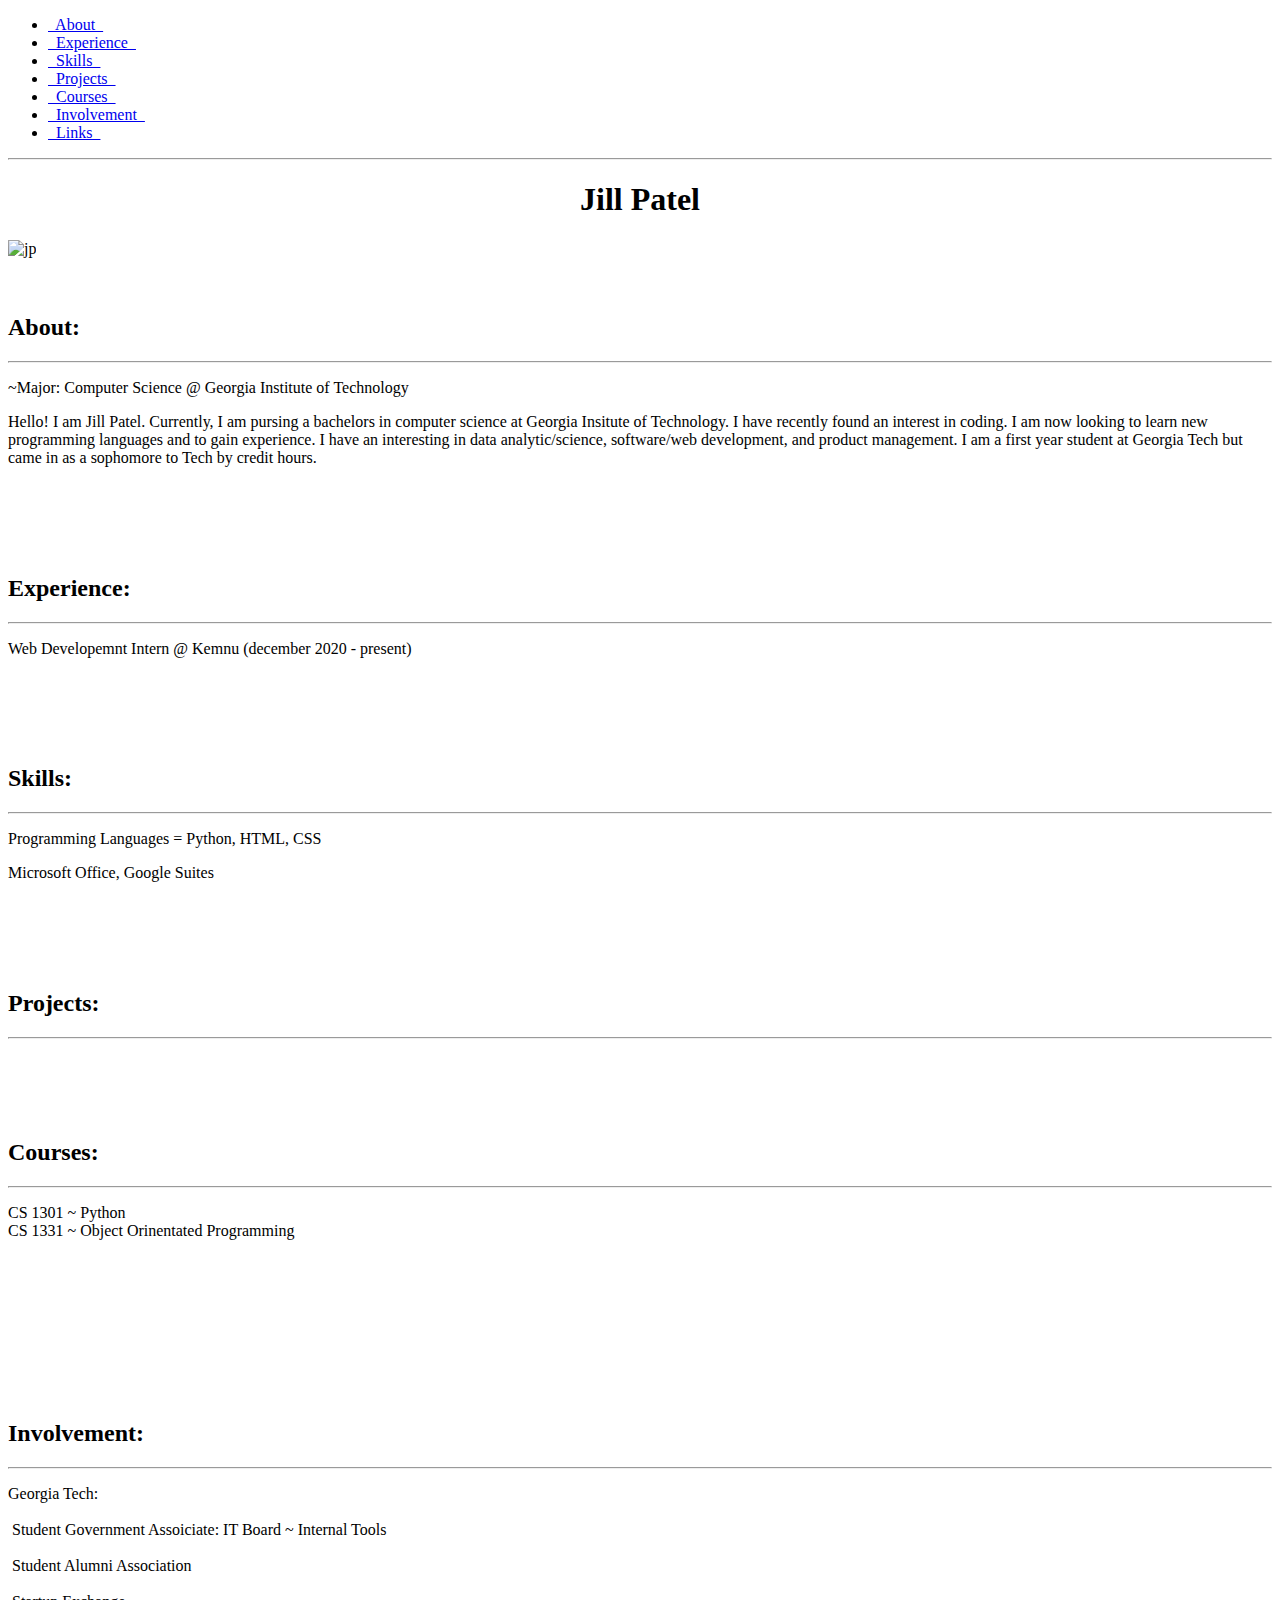
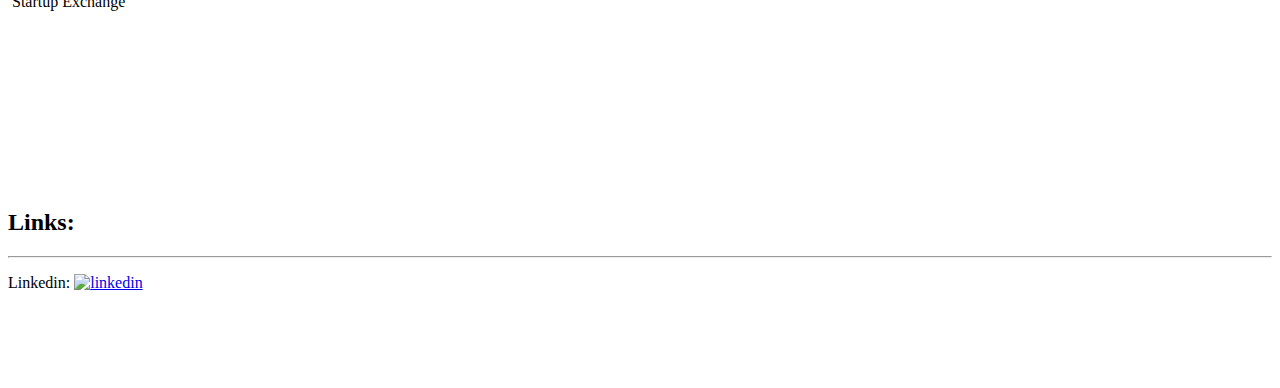
==== index.html @ a95b1d3a "someranchanges" ====
<!doctype html>
<html>
<head> 
    <title> Jill Patel </title>
    <link rel="stylesheet" href="style.css">
    
</head>

<body> 
    <!-- Navigation -->
  
    <ul id="navbar">
    <nav class="overallbar">
        <li id="1"><a href="#section1" class="bar">&nbsp; About &nbsp;</a></li> 
        
        <li id="2"><a href="#section2" class="bar">&nbsp; Experience &nbsp;</a></li> 
        
        <li id="3"><a href="#section3" class="bar">&nbsp; Skills &nbsp;</a></li> 
        
        <li id="4"><a href="#section4" class="bar">&nbsp; Projects &nbsp;</a></li>  
        
        <li id="5"><a href="#section5" class="bar">&nbsp; Courses &nbsp;</a></li> 
        
        <li id="6"><a href="#section6" class="bar">&nbsp; Involvement &nbsp;</a></li> 
        
        <li id="7"><a href="#section7" class="bar">&nbsp; Links &nbsp;</a></li> 
    </nav>

        </ul>
    
    
    <hr>

    
    <h1><center> Jill Patel </center></h1> 
    <img src="images/jp1.JPG" alt="jp" class="jp" />
    
    <br>
    <br>
    <br>
    <section id="section1">
    <h2 id="About">About: </h2> 
        <hr id="hr1", align="left">
        <p> ~Major: Computer Science 
        @ Georgia Institute of Technology </p>
        <p> Hello! I am Jill Patel. Currently, I am pursing a bachelors in computer science at Georgia Insitute of Technology. I have recently found an interest in coding. I am now looking to learn new programming languages and to gain experience. I have an interesting in data analytic/science, software/web development, and product management. I am a first year student at Georgia Tech but came in as a sophomore to Tech by credit hours. </p>
    </section>

    
    <br>
    <br>
    <br>
    <br>
    <section id="section2">
    <h2 class="Experience"> Experience: </h2>
        <hr id="hr2", align="right">
        <p>Web Developemnt Intern @ Kemnu (december 2020 - present) </p>
    </section>

    
    <br>
    <br>
    <br>
    <br>
    <section id="section3">
    <h2> Skills: </h2>
        <hr id="hr1", align="left">
        <p> Programming Languages = Python, HTML, CSS <!<img src="images/python1.png" alt="python" class ="python"/> </p> 
        <p> Microsoft Office, Google Suites</p>
    </section>
    
    
    <br>
    <br>
    <br>
    <br>
    <section id="section4">
    <h2> Projects: </h2>
        <hr id="hr1", align="left">
    </section>
    
 
    <br>
    <br>
    <br>
    <br>
    <section id="section5">
    <h2> Courses: </h2>
        <hr id="hr2", align="right">
        <p> CS 1301 ~ Python <br>
            CS 1331 ~ Object Orinentated Programming
        </p>
    </section>
    <br>
    <br>
    <br>
    <br>
    
    
    <br>
    <br>
    <br>
    <br>
    <section id="section6">
    <h2> Involvement: </h2>
        <hr id="hr2", align="right">
        <p> 
        Georgia Tech: <br> <br>
            &nbsp;Student Government Assoiciate: IT Board ~ Internal Tools <br> <br>
            &nbsp;Student Alumni Association <br> <br>
            &nbsp;Startup Exchange <br> <br>
        </p>
    </section>
    <br>
    <br>
    <br>
    <br>
    
    
    <br>
    <br>
    <br>
    <br>
    <section id="section7">
    <h2> Links: </h2>
        <hr id="hr2", align="right">
        <p> Linkedin: <a href =https://www.linkedin.com/in/jill-patel-> 
        <img src="images/linkedin2.png" alt="linkedin" class="linkedin"/> </a> </p>
    </section>
    <br>
    <br>
    <br>
    <br>

    

    
</body>




</html>
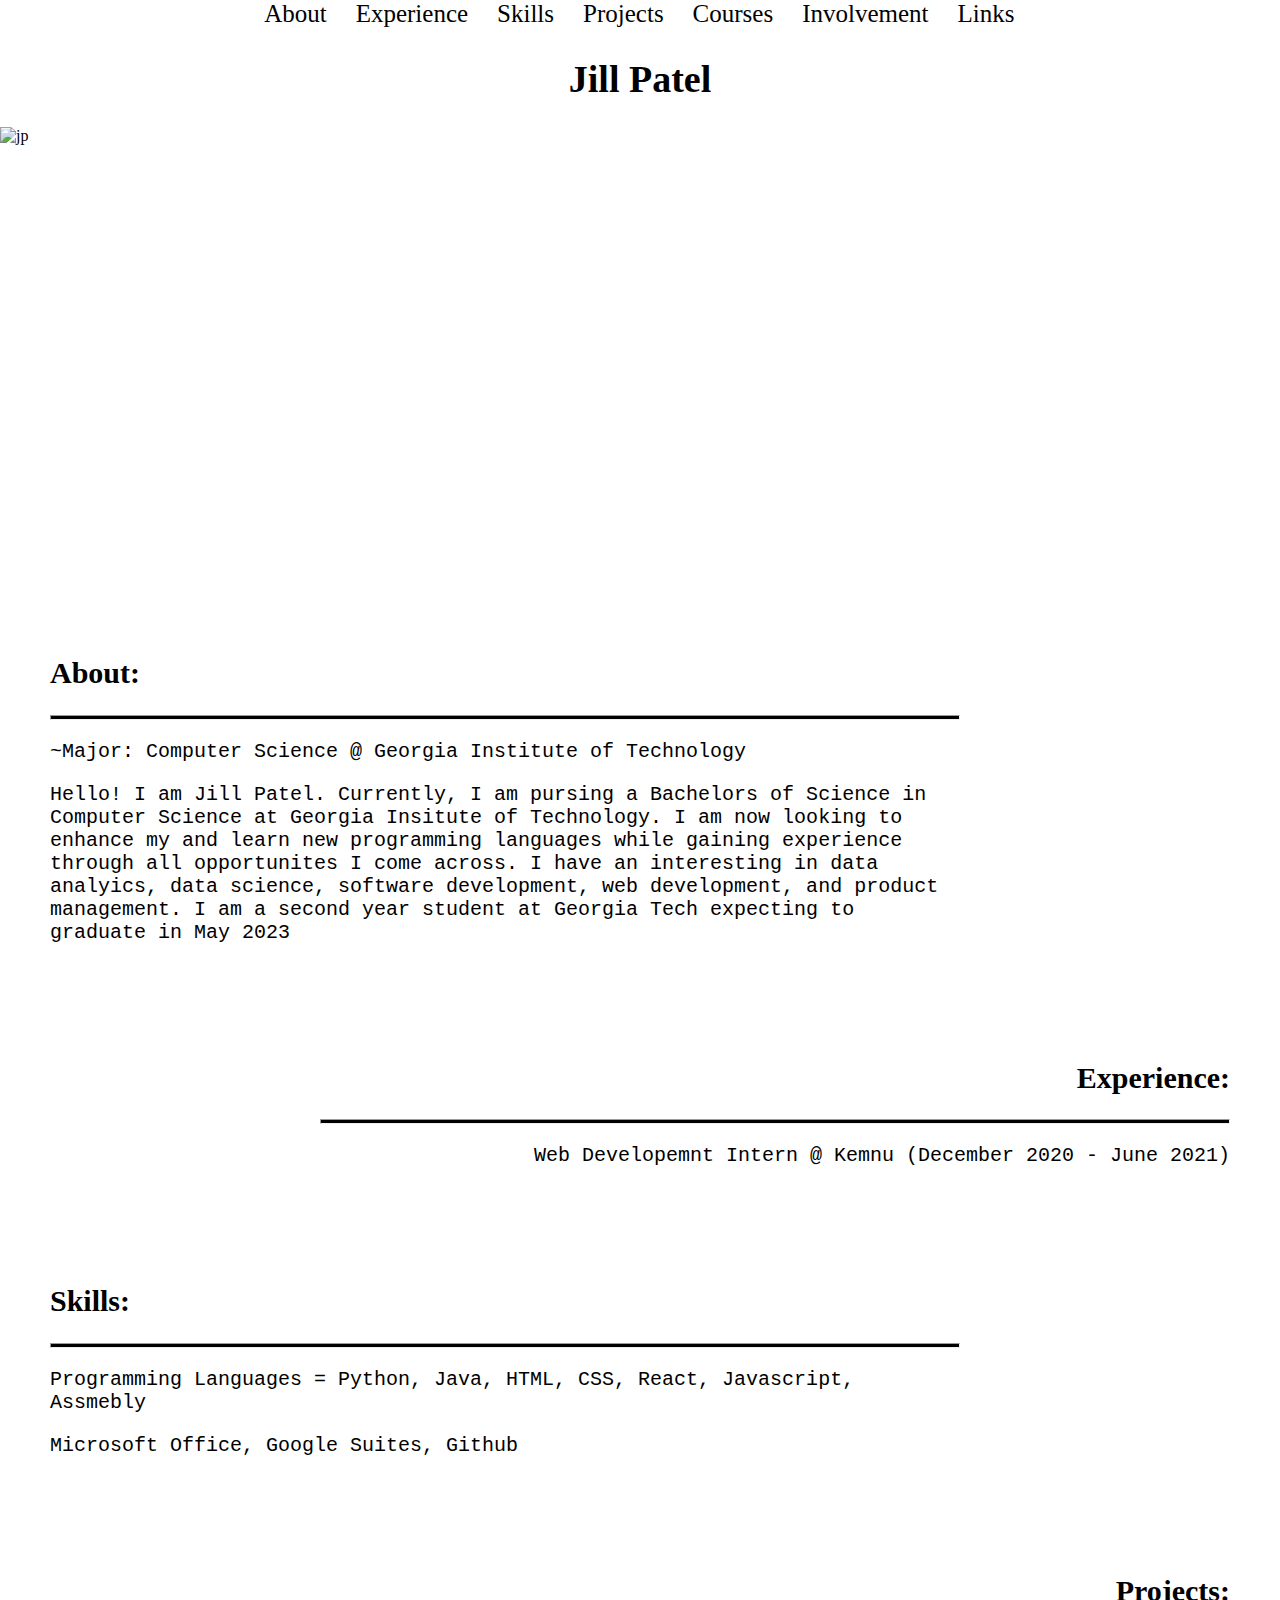
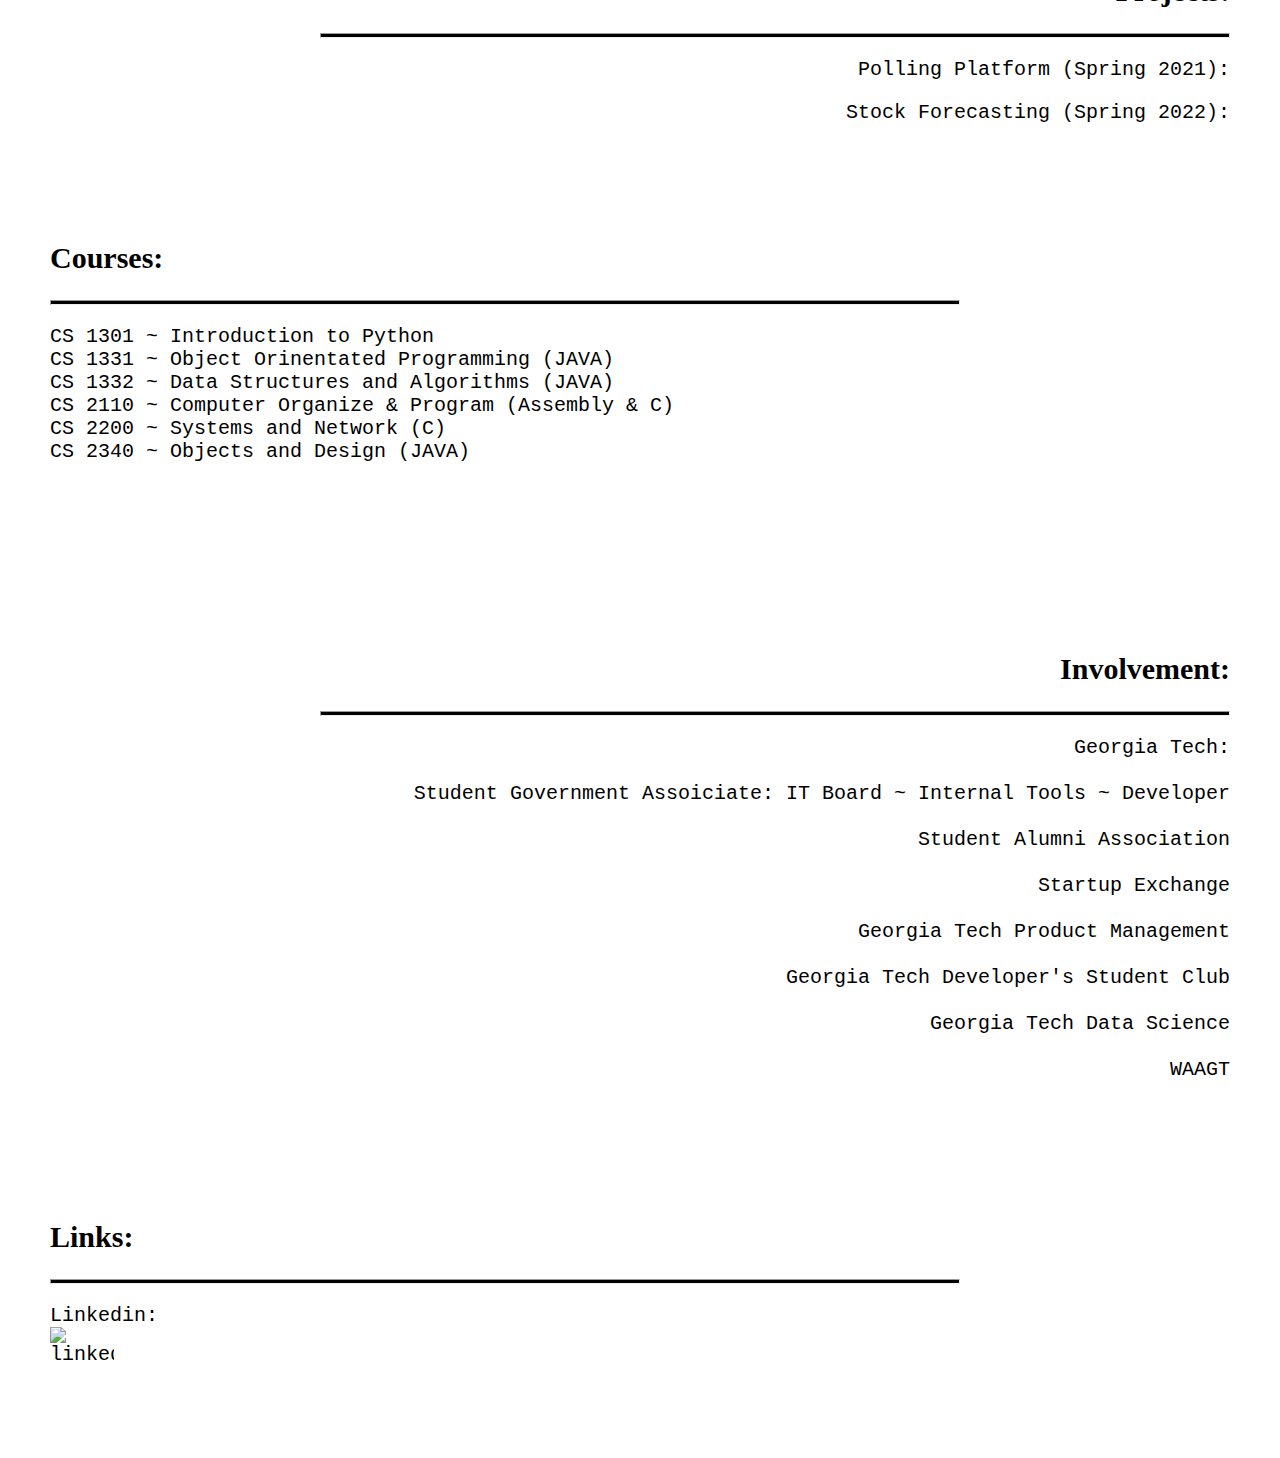
==== commit aa21e2b8: "updates" ====
--- a/index.html
+++ b/index.html
@@ -28,46 +28,46 @@
 
         </ul>
     
-    
-    <hr>
-
-    
+    <br>
     <h1><center> Jill Patel </center></h1> 
-    <img src="images/jp1.JPG" alt="jp" class="jp" />
+    <img src="images/jp.jpg" alt="jp" class="jp" />
     
     <br>
     <br>
     <br>
-    <section id="section1">
+    <div id="section1">
     <h2 id="About">About: </h2> 
         <hr id="hr1", align="left">
         <p> ~Major: Computer Science 
         @ Georgia Institute of Technology </p>
-        <p> Hello! I am Jill Patel. Currently, I am pursing a bachelors in computer science at Georgia Insitute of Technology. I have recently found an interest in coding. I am now looking to learn new programming languages and to gain experience. I have an interesting in data analytic/science, software/web development, and product management. I am a first year student at Georgia Tech but came in as a sophomore to Tech by credit hours. </p>
-    </section>
+        <p> Hello! I am Jill Patel. Currently, I am pursing a Bachelors of Science in Computer Science at Georgia Insitute of Technology.  
+            I am now looking to enhance my and learn new programming languages while gaining experience through all opportunites I come across. 
+            I have an interesting in data analyics, data science, software development, web development, and product management. 
+            I am a second year student at Georgia Tech expecting to graduate in May 2023 </p>
+    </div>
 
     
     <br>
     <br>
     <br>
     <br>
-    <section id="section2">
+    <div id="section2">
     <h2 class="Experience"> Experience: </h2>
         <hr id="hr2", align="right">
-        <p>Web Developemnt Intern @ Kemnu (december 2020 - present) </p>
-    </section>
+        <p>Web Developemnt Intern @ Kemnu (December 2020 - June 2021) </p>
+    </div>
 
     
     <br>
     <br>
     <br>
     <br>
-    <section id="section3">
+    <div id="section3">
     <h2> Skills: </h2>
         <hr id="hr1", align="left">
-        <p> Programming Languages = Python, HTML, CSS <!<img src="images/python1.png" alt="python" class ="python"/> </p> 
-        <p> Microsoft Office, Google Suites</p>
-    </section>
+        <p> Programming Languages = Python, Java, HTML, CSS, React, Javascript, Assmebly </p> 
+        <p> Microsoft Office, Google Suites, Github</p>
+    </div>
     
     
     <br>
@@ -77,6 +77,8 @@
     <section id="section4">
     <h2> Projects: </h2>
         <hr id="hr1", align="left">
+        <p> Polling Platform (Spring 2021):</p>
+        <p> Stock Forecasting (Spring 2022):</p>
     </section>
     
  
@@ -84,13 +86,17 @@
     <br>
     <br>
     <br>
-    <section id="section5">
+    <div id="section5">
     <h2> Courses: </h2>
         <hr id="hr2", align="right">
-        <p> CS 1301 ~ Python <br>
-            CS 1331 ~ Object Orinentated Programming
+        <p> CS 1301 ~ Introduction to Python <br>
+            CS 1331 ~ Object Orinentated Programming (JAVA) <br>
+            CS 1332 ~ Data Structures and Algorithms (JAVA) <br>
+            CS 2110 ~ Computer Organize & Program (Assembly & C) <br>
+            CS 2200 ~ Systems and Network (C) <br>
+            CS 2340 ~ Objects and Design (JAVA) 
         </p>
-    </section>
+    </div>
     <br>
     <br>
     <br>
@@ -101,32 +107,30 @@
     <br>
     <br>
     <br>
-    <section id="section6">
+    <div id="section6">
     <h2> Involvement: </h2>
         <hr id="hr2", align="right">
         <p> 
         Georgia Tech: <br> <br>
-            &nbsp;Student Government Assoiciate: IT Board ~ Internal Tools <br> <br>
+            &nbsp;Student Government Assoiciate: IT Board ~ Internal Tools ~ Developer <br> <br>
             &nbsp;Student Alumni Association <br> <br>
             &nbsp;Startup Exchange <br> <br>
+            &nbsp;Georgia Tech Product Management <br> <br>
+            &nbsp;Georgia Tech Developer's Student Club <br> <br>
+            &nbsp;Georgia Tech Data Science <br> <br>
+            &nbsp;WAAGT <br> <br>
         </p>
-    </section>
+    </div>
     <br>
     <br>
     <br>
     <br>
-    
-    
-    <br>
-    <br>
-    <br>
-    <br>
-    <section id="section7">
+    <div id="section7">
     <h2> Links: </h2>
         <hr id="hr2", align="right">
         <p> Linkedin: <a href =https://www.linkedin.com/in/jill-patel-> 
         <img src="images/linkedin2.png" alt="linkedin" class="linkedin"/> </a> </p>
-    </section>
+    </div>
     <br>
     <br>
     <br>
--- a/style.css
+++ b/style.css
@@ -0,0 +1,107 @@
+body, html {
+  height: 100%;
+  margin: 0;
+  background-color: white;
+}
+h1{
+    font-size: 38px;
+    font-family: apple chancery, cursive;
+}
+
+h2{
+   font-size: 30px;    
+    font-family: serif;
+}
+
+#section1, #section3, #section5, #section7 {
+    text-align: left;
+    padding-left: 50px;
+    padding-right: 25%;
+    font-family: courier;
+    font-size: 20px;
+
+}
+
+
+#section2, #section4, #section6{
+    text-align: right;
+    padding-right: 50px;
+    padding-left: 25%;
+    font-family: courier;
+    font-size: 20px;
+}
+
+
+
+#hr1{
+    height: 3px;
+    background-color: black;
+}
+#hr2{
+    height: 3px;
+    background-color: black;
+}
+
+.jp{
+    display: block;
+    margin-left: auto;
+    margin-right: auto;
+    height: 50%; 
+    background-position: center;
+    background-repeat: no-repeat;
+    background-size: cover;
+}
+
+.linkedin{
+    display: block;
+    height: 7%;
+    width: 7%;
+}
+.python{
+    display:block;
+    width: 3%;
+    height: 3%;
+}
+
+#navbar {
+  margin: 0;
+  padding: 0;
+  overflow: hidden;
+  text-align:center; 
+  position: relative; 
+  display: inline-block;
+  float: none;
+  width: 100%;
+  text-align: center;
+} 
+
+li {
+    float: none;
+    display: block;
+    color: black;
+    text-align: center;
+    position: relative; 
+    display: inline-block;
+    padding: 14px 16 px;
+    font-size: 25px;
+}
+
+a:link{
+    color: black;
+    text-decoration: none;
+}
+
+a:visited {
+    color: black; 
+    text-decoration: none;
+}
+a:active{
+    color: black;
+    text-decoration: none;
+}
+
+a:hover{
+    color: darkgrey;
+    text-decoration: none;
+}
+
